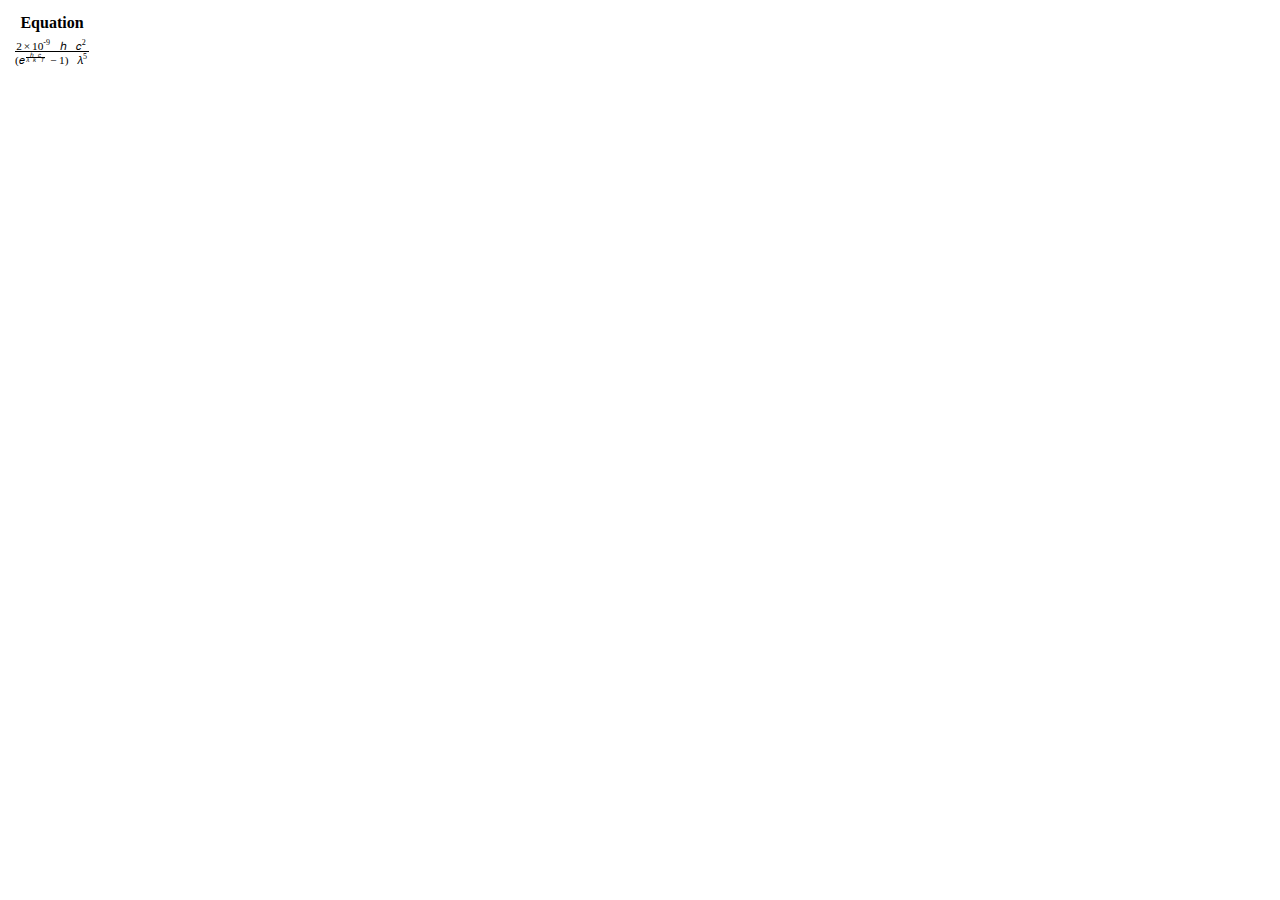
==== site/blackbody.html @ d6607f00 "- Added integrator - preparing to add multiple integrator examples - brought over the build tools - " ====
<!doctype html>
<html>
    <head>
        <title>Symbolic Math - Blackbody</title>
        <script src="http://cdn.mathjax.org/mathjax/latest/MathJax.js?config=MML_HTMLorMML"></script>
        <script src="http://d3js.org/d3.v3.min.js"></script>
        <script src="SymbolicMath.js"></script>
        <script type="text/javascript">
        function initPage() {
            var display = new String();
            display = "<table cellspacing='5'>";
            display += "<tr><th>Equation</th></tr>\n<tr>";

            //var L = (2 * h * c * c) / (wavelength^5 * (e^((h * c) / (wavelength * k * T)) - 1))
            var hc2 = SM.Multiply(2.0, "h", "c", "c");
            var exp = SM.Multiply("h", "c").Divide(SM.Multiply("&lambda;", "k", "T"));
            var L = (hc2.Divide(SM.Power("&lambda;", 5).Multiply(SM.Exp(exp).Subtract(1)))).Multiply(1.0e-9);
            L = L.Simplify();
            display += "<td>" + L.toString() + "</td>\n";
            display += "</tr></table></br>\n";
            document.getElementById("display").innerHTML = display;


            // now evaluate the function
            var sampler = new Sampler();
            sampler.values = {
                T: 5777              // Color Temperature - degrees K
            };
            sampler.domain = { name: "&lambda;", from: 220.0 * 1.0e-9, to: 1880 * 1.0e-9 };
            var graphData = sampler.Evaluate(L);

            var plot = new Plot();
            plot.title = "Blackbody Radiation at T=" + sampler.values.T + "�K";
            plot.xAxisTitle = "\u03BB = Wavelength (nm)";
            plot.yAxisTitle = "Spectral Radiance (W / m� / sr / nm)";
            plot.FromGraphData(graphData);
        }
        </script>
    </head>
    <body onload="initPage();">
        <div id="display">display</div>
    </body>
</html>
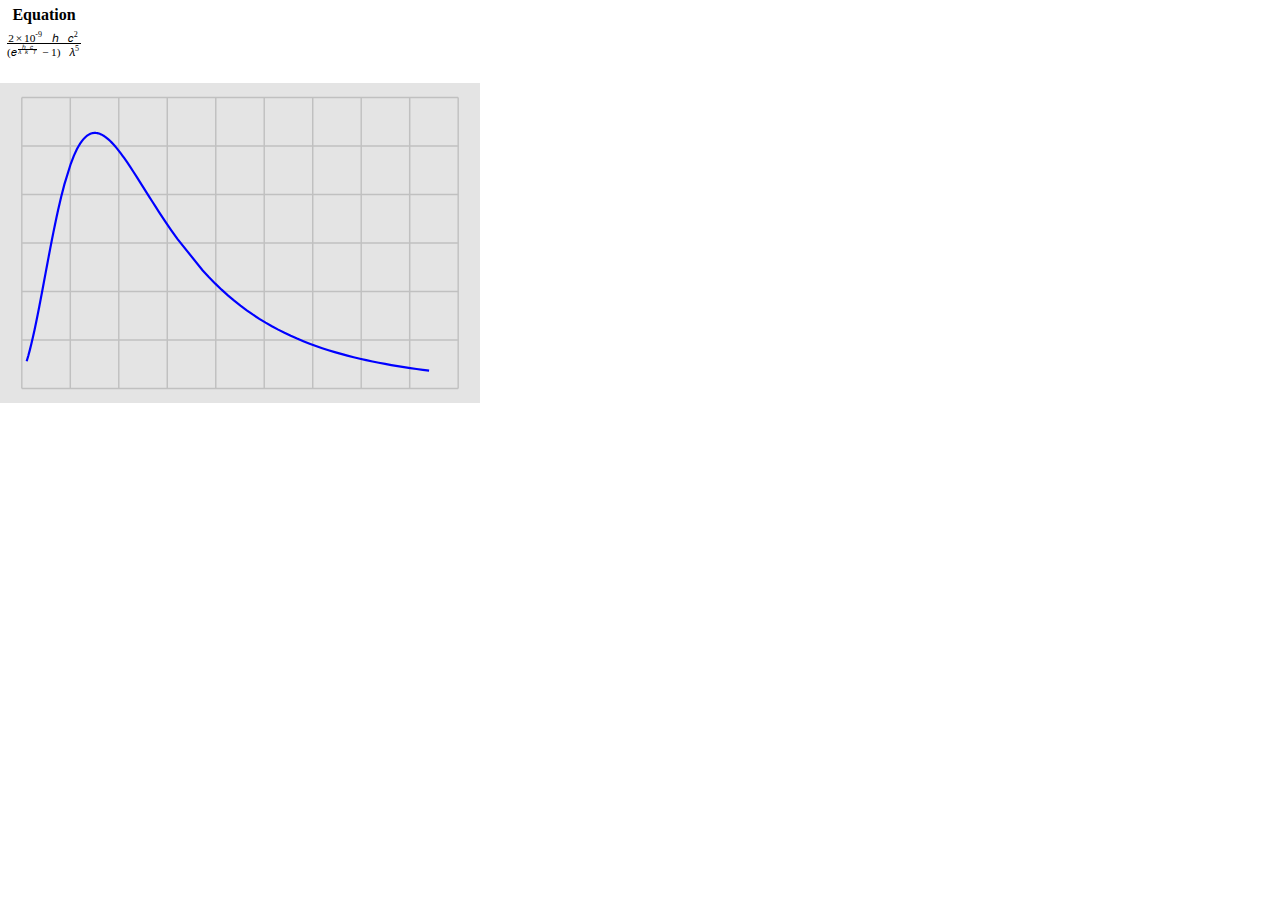
==== commit 2d858a74: "Major overhaul of Plot to remove D3 dependency. Still some work to do, but we get plots without D3 n" ====
--- a/site/blackbody.html
+++ b/site/blackbody.html
@@ -2,8 +2,8 @@
 <html>
     <head>
         <title>Symbolic Math - Blackbody</title>
-        <script src="http://cdn.mathjax.org/mathjax/latest/MathJax.js?config=MML_HTMLorMML"></script>
-        <script src="http://d3js.org/d3.v3.min.js"></script>
+        <link rel="stylesheet" href="style.css" />
+        <script src="http://cdn.mathjax.org/mathjax/latest/MathJax.js?config=MML_HTMLorMML"></script>
         <script src="SymbolicMath.js"></script>
         <script type="text/javascript">
         function initPage() {
@@ -23,14 +23,14 @@
 
             // now evaluate the function
             var sampler = new Sampler();
-            sampler.values = {
+            var domain = { x: "&lambda;", from: 220.0 * 1.0e-9, to: 1880 * 1.0e-9 };
+            var values = {
                 T: 5777              // Color Temperature - degrees K
             };
-            sampler.domain = { name: "&lambda;", from: 220.0 * 1.0e-9, to: 1880 * 1.0e-9 };
-            var graphData = sampler.Evaluate(L);
+            var graphData = sampler.Evaluate(L, domain, values);
 
             var plot = new Plot();
-            plot.title = "Blackbody Radiation at T=" + sampler.values.T + "�K";
+            plot.title = "Blackbody Radiation at T=" + values.T + "�K";
             plot.xAxisTitle = "\u03BB = Wavelength (nm)";
             plot.yAxisTitle = "Spectral Radiance (W / m� / sr / nm)";
             plot.FromGraphData(graphData);
--- a/site/style.css
+++ b/site/style.css
@@ -0,0 +1,25 @@
+html, body {
+    background-color:   #ffffff;
+    width:              100%;
+    height:             100%;
+    padding:            0px;
+    margin:             0px;
+}
+
+div.svg-div {
+    background-color:   #FF0000;
+    width:              480px;
+    height:             320px;
+    padding:            0;
+    margin:             0;
+    overflow:           hidden;
+    display:            block;
+}
+
+svg {
+    background-color:   #e4e4e4;
+    width:              100%;
+    height:             100%;
+    padding:            0;
+    margin:             0;
+}
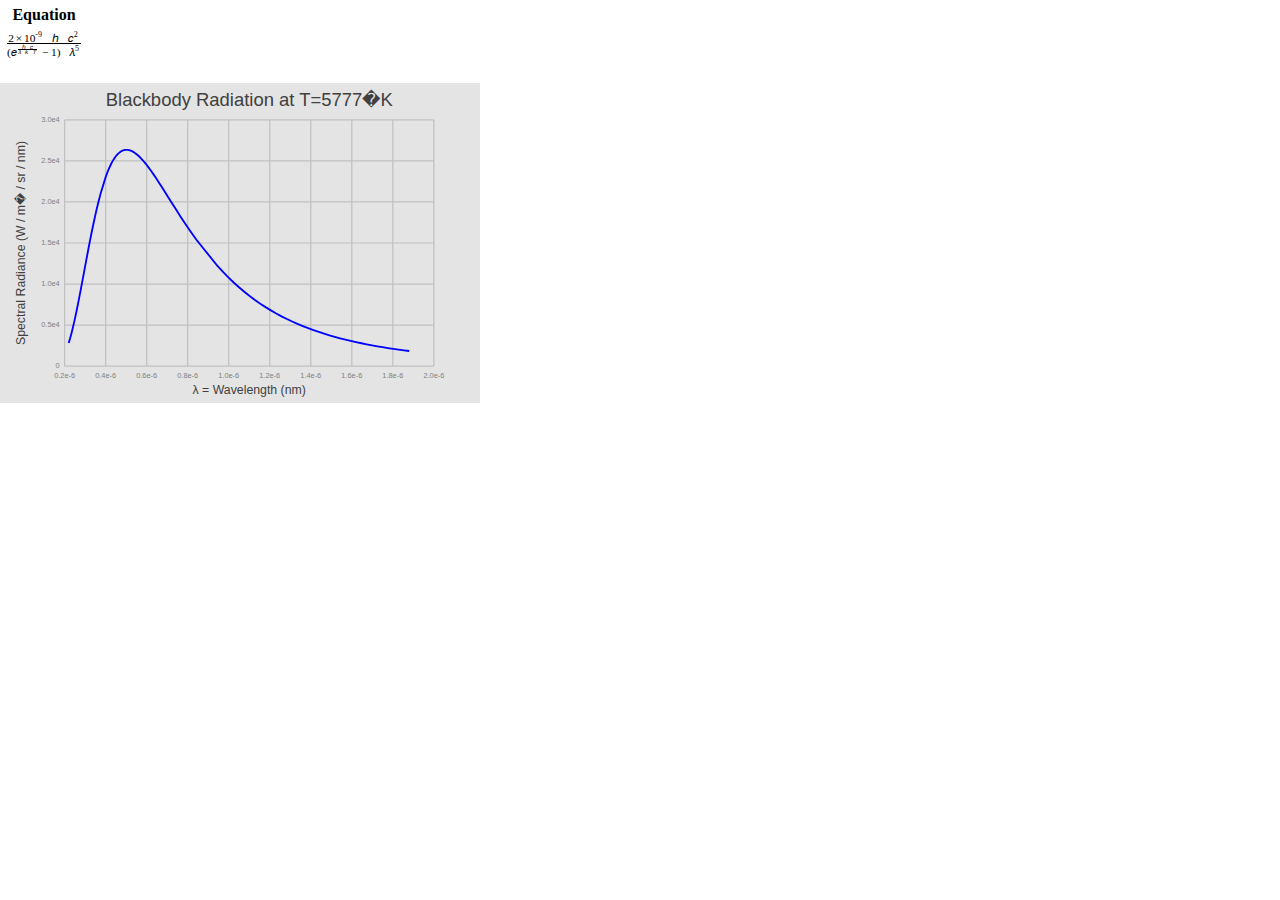
==== commit 89e49634: "D3 is gone, completely, and plots have titles and labels." ====
--- a/site/blackbody.html
+++ b/site/blackbody.html
@@ -20,7 +20,6 @@
             display += "</tr></table></br>\n";
             document.getElementById("display").innerHTML = display;
 
-
             // now evaluate the function
             var sampler = new Sampler();
             var domain = { x: "&lambda;", from: 220.0 * 1.0e-9, to: 1880 * 1.0e-9 };
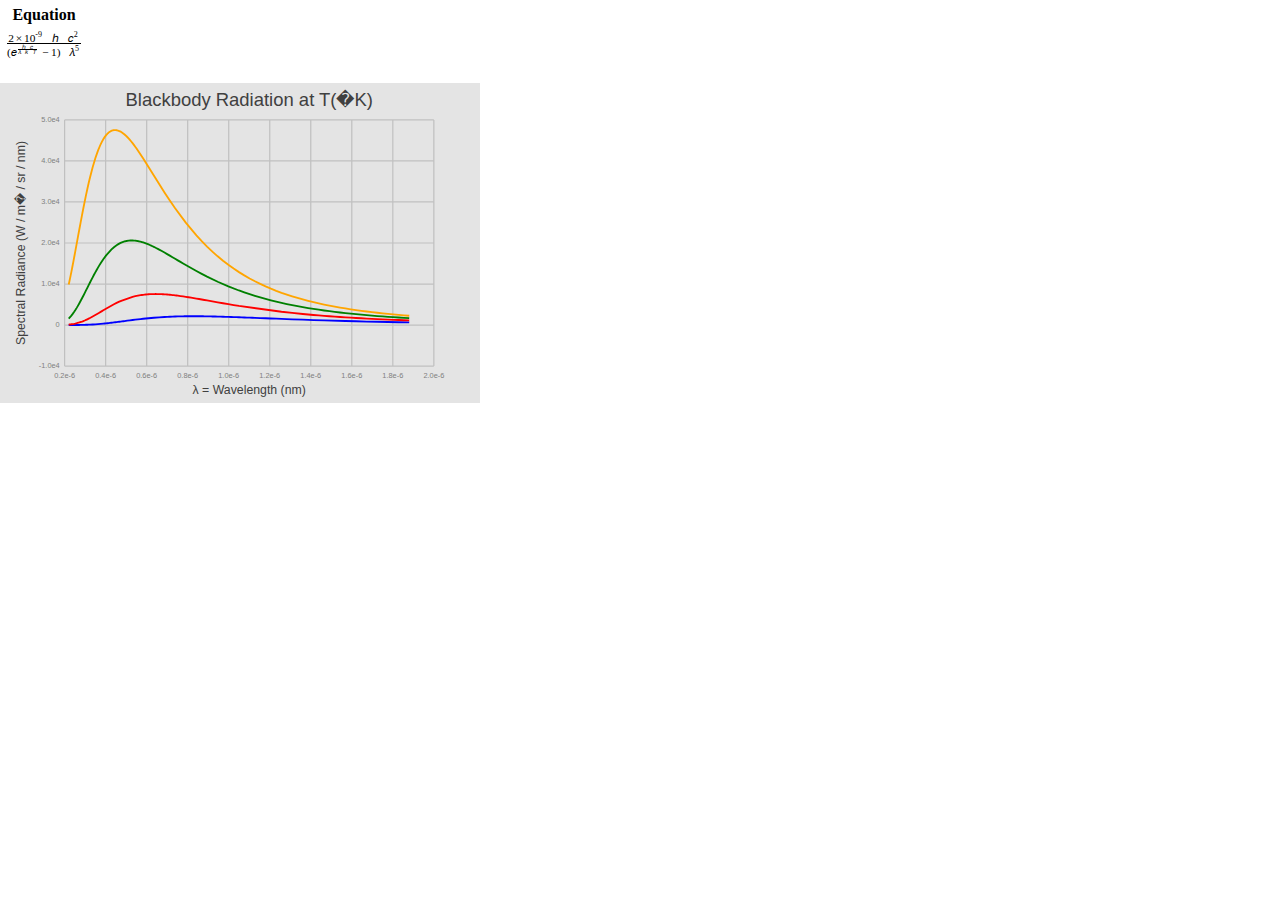
==== commit 71157c65: "Can now combine multiple plots on one plot. 2 examples provided" ====
--- a/site/blackbody.html
+++ b/site/blackbody.html
@@ -26,13 +26,16 @@
             var values = {
                 T: 5777              // Color Temperature - degrees K
             };
-            var graphData = sampler.Evaluate(L, domain, values);
+            var graphData1 = sampler.Evaluate(L, domain, { T: 3500 });
+            var graphData2 = sampler.Evaluate(L, domain, { T: 4500 });
+            var graphData3 = sampler.Evaluate(L, domain, { T: 5500 });
+            var graphData4 = sampler.Evaluate(L, domain, { T: 6500 });
 
             var plot = new Plot();
-            plot.title = "Blackbody Radiation at T=" + values.T + "�K";
+            plot.title = "Blackbody Radiation at T(�K)";
             plot.xAxisTitle = "\u03BB = Wavelength (nm)";
             plot.yAxisTitle = "Spectral Radiance (W / m� / sr / nm)";
-            plot.FromGraphData(graphData);
+            plot.fromGraphDataArray([graphData1, graphData2, graphData3, graphData4]);
         }
         </script>
     </head>
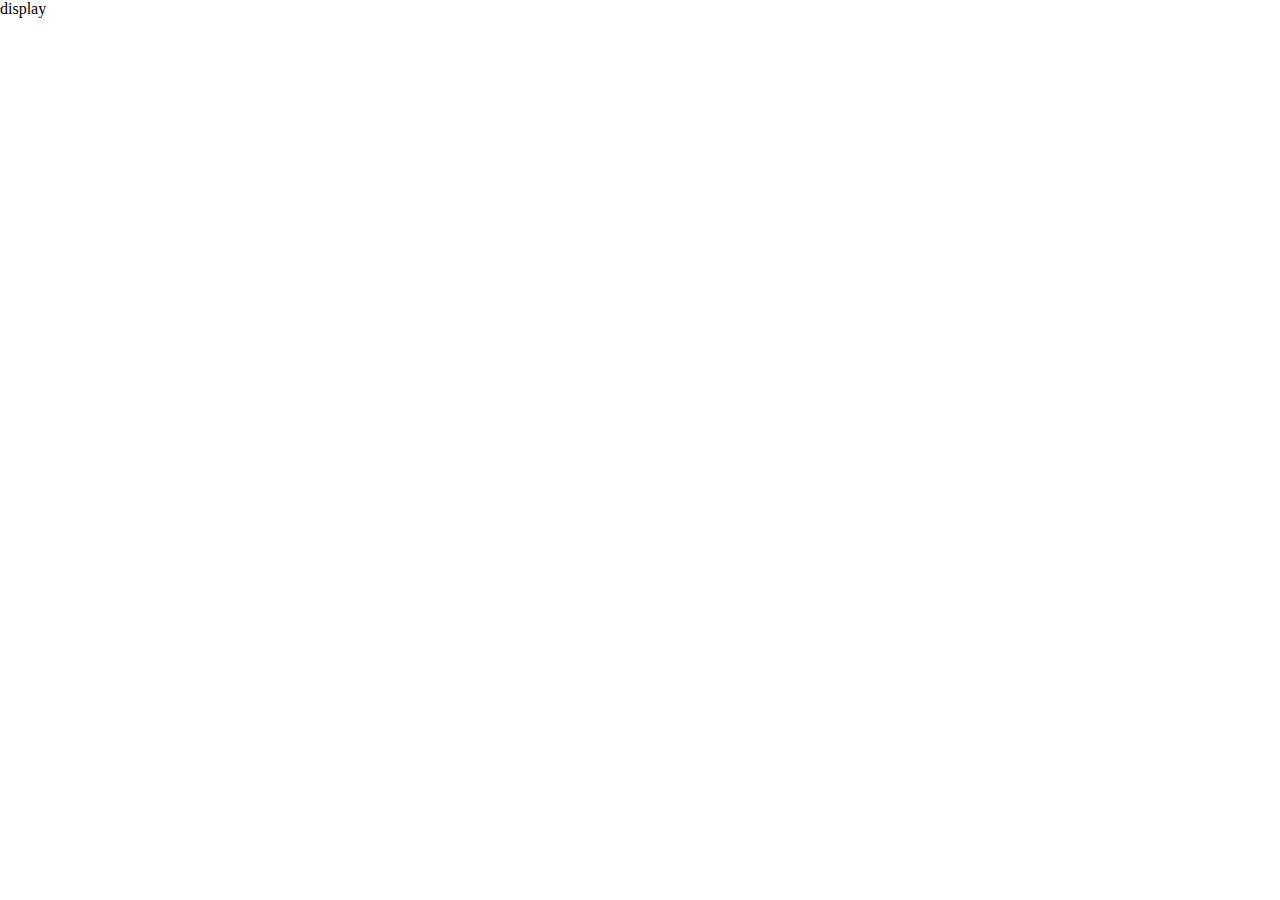
==== commit af946aa0: "updates for the new graphing package, separated from SM" ====
--- a/site/blackbody.html
+++ b/site/blackbody.html
@@ -4,6 +4,7 @@
         <title>Symbolic Math - Blackbody</title>
         <link rel="stylesheet" href="style.css" />
         <script src="http://cdn.mathjax.org/mathjax/latest/MathJax.js?config=MML_HTMLorMML"></script>
+        <script type="text/javascript" src="https://raw.githubusercontent.com/brettonw/graph-svg.js/master/graph-svg.js"></script>
         <script src="SymbolicMath.js"></script>
         <script type="text/javascript">
         function initPage() {
@@ -18,7 +19,6 @@
             L = L.Simplify();
             display += "<td>" + L.toString() + "</td>\n";
             display += "</tr></table></br>\n";
-            document.getElementById("display").innerHTML = display;
 
             // now evaluate the function
             var sampler = new Sampler();
@@ -31,11 +31,21 @@
             var graphData3 = sampler.Evaluate(L, domain, { T: 5500 });
             var graphData4 = sampler.Evaluate(L, domain, { T: 6500 });
 
+            /*
             var plot = new Plot();
             plot.title = "Blackbody Radiation at T(�K)";
             plot.xAxisTitle = "\u03BB = Wavelength (nm)";
             plot.yAxisTitle = "Spectral Radiance (W / m� / sr / nm)";
             plot.fromGraphDataArray([graphData1, graphData2, graphData3, graphData4]);
+            */
+            display += GraphSvg.plotMultiple(
+                "Blackbody Radiation at T(�K)",
+                "\u03BB = Wavelength (nm)",
+                "Spectral Radiance (W / m� / sr / nm)",
+                [graphData1, graphData2, graphData3, graphData4]
+            );
+            document.getElementById("display").innerHTML = display;
+
         }
         </script>
     </head>
--- a/site/style.css
+++ b/site/style.css
@@ -17,7 +17,7 @@
 }
 
 svg {
-    background-color:   #e4e4e4;
+    background-color:   #f0f0f0;
     width:              100%;
     height:             100%;
     padding:            0;
